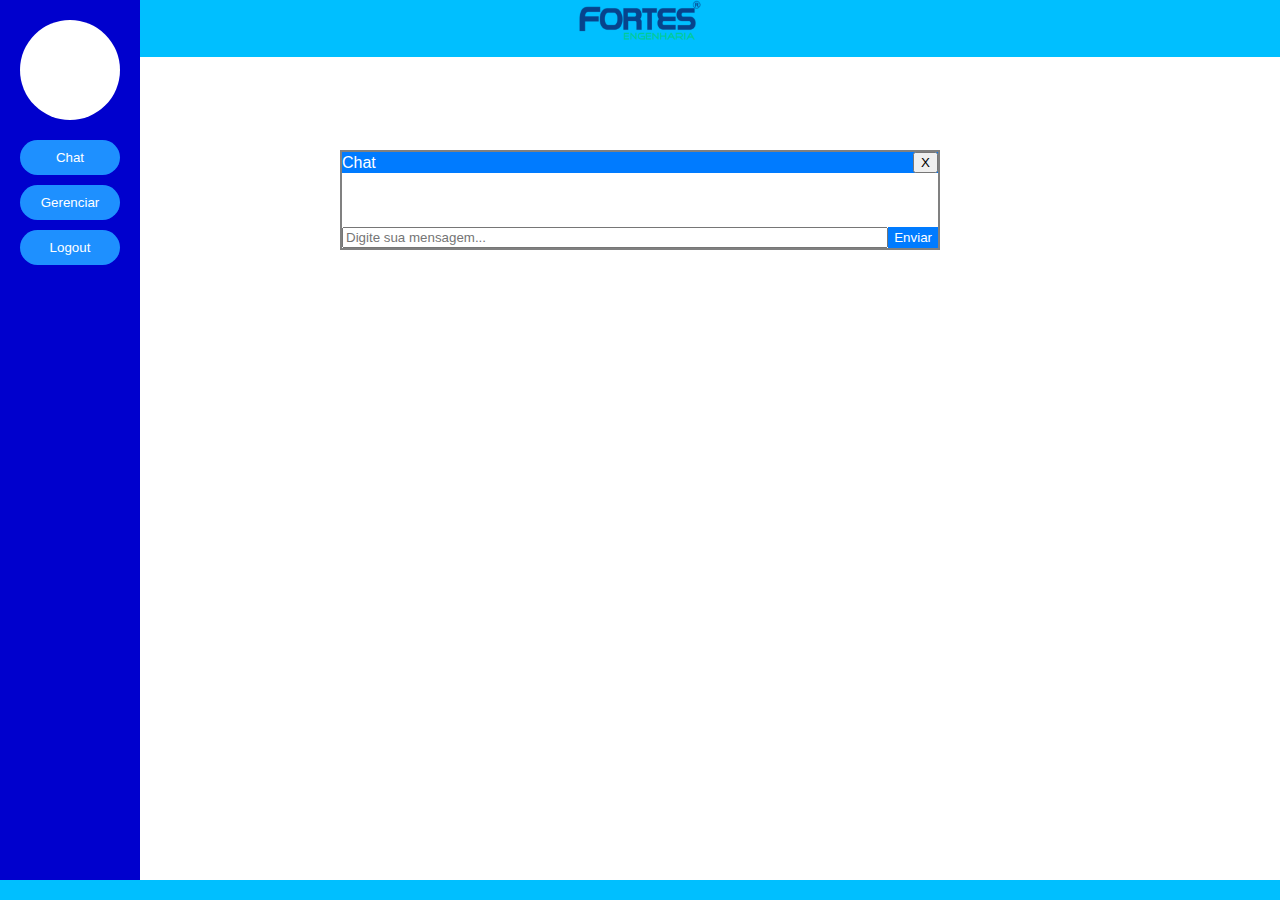
==== Admin.html @ c2135249 "Update Admin.html" ====
<!DOCTYPE html>
<html lang="en">
<head>
    <meta charset="UTF-8">
    <meta name="viewport" content="width=device-width, initial-scale=1.0">
    <title>Chat</title>
    <link rel="stylesheet" href="Css/styles.css">
</head>
<body>
    <div class="sidebar">
        <div class="profile-pic"></div>
        <button class="sidebar-btn" onclick="abrirChat()">Chat</button>
        <button class="sidebar-btn" onclick="Admin2()">Gerenciar</button>
        <button class="sidebar-btn" onclick="logout()">Logout</button>
    </div>

    <div class="header">
        <img src="Img/logo.png" alt="logo" class="logo"> 
    </div>

    <!-- Início do Chat -->
    <div id="chat-container" class="chat-container">
        <div id="chat-window" class="chat-window">
            <div class="chat-header">
                <span>Chat</span>
                <button onclick="fecharChat()">X</button>
            </div>
            <div id="chat-body" class="chat-body">
                <!-- Mensagens serão adicionadas aqui -->
                <br>
                <br>
                <br>
            </div>
            <div class="chat-footer">
                <input type="text" id="chat-input" placeholder="Digite sua mensagem...">
                <button onclick="enviarMensagem()">Enviar</button>
            </div>
        </div>
    </div>
    <!-- Fim do Chat -->

    <footer class="footer"> </footer>

    <!-- Scripts -->
<script>
    function logout(){
    window.location.href = "/index.html"
}
function Admin2(){
    window.location.href = "/Admin2.html"
}
function Admin1(){
    window.location.href = "/Admin.html"
}

function chat(){
 window.location.href = "/Admin.html"
}
</script>


    
</body>
</html>
---- Css/styles.css ----
body, html {
    margin: 0;
    padding: 0;
    font-family: Arial, sans-serif;
}

.sidebar {
    width: 100px;
    height: 100vh;
    background-color: #0000CD;
    padding: 20px;
    position: fixed;
    top: 0;
    left: 0;
    display: flex;
    flex-direction: column;
    align-items: center;
}

.profile-pic {
    width: 100px;
    height: 100px;
    background-color: #fff;
    border-radius: 50%;
    margin-bottom: 20px;
}

.sidebar-btn {
    width: 100px;
    padding: 10px;
    margin-bottom: 10px;
    background-color: #1E90FF;
    color: #fff;
    border: none;
    border-radius: 20px;
    cursor: pointer;
}

.header {
    background-color: #00BFFF;
    color: #fff;
    padding: 0px;
    text-align: center;
}

.logo {
    width: 150px;
    height: auto;
}

.footer {
    background-color: #00BFFF;
    color: #fff;
    padding: 10px;
    text-align: center;
    position: fixed;
    bottom: 0;
    left: 0;
    width: 100%;
}

/* Estilos atualizados para o chat */
.chat-container {
    position: fixed; /* Fixado na tela */
    top: 50%; /* Centralizado verticalmente */
    left: 50%; /* Centralizado horizontalmente */
    transform: translate(-50%, -50%); /* Ajuste fino da centralização */
    
/* Tamanho do chat */
width: 60%; /* Largura do chat como porcentagem da tela */
max-width: 600px; /* Máximo de largura do chat */
height: 80%; /* Altura do chat como porcentagem da tela */
max-height: 600px; /* Máximo de altura do chat */

background-color: white; /* Cor de fundo do chat */
border-radius :5px; /* Bordas arredondadas */
box-shadow :0 4px8 px rgba(0,0,0,0.2); /* Sombra para destacar o chat */

display :flex; /* Exibe o chat */
flex-direction :column; /* Organiza os elementos internos em coluna */

/* Estilos para o cabeçalho do chat */
.chat-header {
background-color :#007bff; /* Cor de fundo do cabeçalho */
color :white; /* Cor do texto do cabeçalho */
padding :10 px; /* Espaçamento interno do cabeçalho */
display :flex; /* Exibe os elementos internos em linha */
justify-content :space-between; /* Espaço entre os elementos internos */
align-items :center; /* Alinha os elementos internos verticalmente */
}

/* Estilos para o corpo do chat */
.chat-body {
padding :10 px; /* Espaçamento interno do corpo do chat */
overflow-y :auto; /* Barra de rolagem se necessário */
height :calc(100% -120 px); /* Altura ajustada para subtrair o cabeçalho e rodapé */
border-bottom :1 px solid #ccc; /* Linha divisória entre o corpo e o rodapé do chat */
}

/* Estilos para o rodapé do chat */
.chat-footer {
display :flex; /* Exibe os elementos internos em linha */
padding :10 px;} /* Espaçamento interno do rodapé */

/* Estilos para a entrada de texto no rodapé do chat */
.chat-footer input {
flex :1; /* Campo de entrada ocupa todo o espaço disponível horizontalmente */
padding :10 px; /* Espaçamento interno da entrada de texto */
border :1 px solid #ccc; /* Borda da entrada de texto */
border-radius :5 px;} /* Bordas arredondadas da entrada de texto */

/* Estilos para o botão no rodapé do chat */ 
.chat-footer button { 
background-color :#007bff ;/* Cor de fundo do botão */ 
color :white ;/* Cor do texto do botão */ 
padding :10 px20 px ;/* Espaçamento interno do botão */ 
border :none ;/* Sem borda externa */ 
margin-left :10 px}}

.chat-window {
    border: 2px solid gray;
}

.projects-tab {
    display: flex;
    flex-direction: column;
    align-items: center;
}
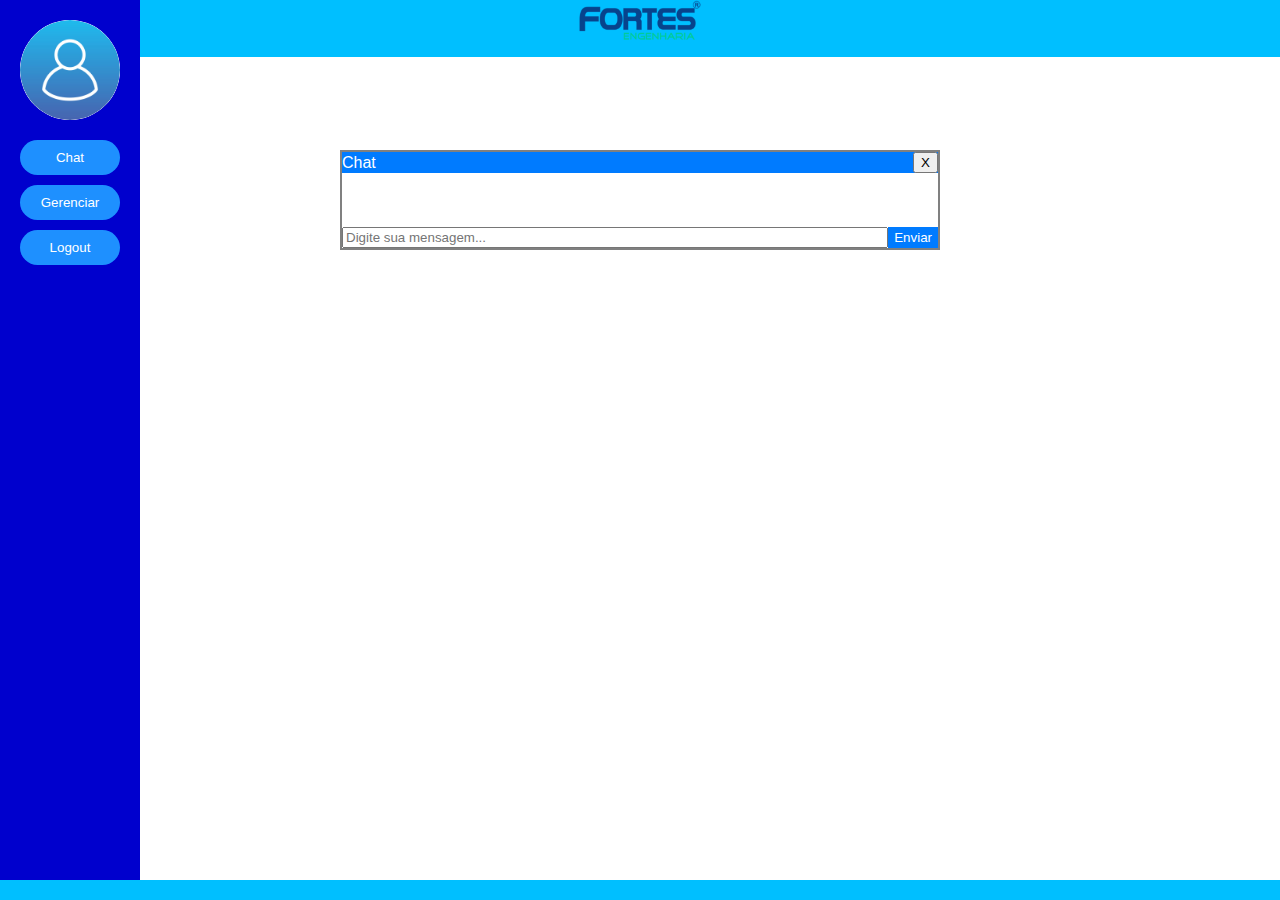
==== commit e870f9a9: "Add files via upload" ====
--- a/Admin.html
+++ b/Admin.html
@@ -8,7 +8,7 @@
 </head>
 <body>
     <div class="sidebar">
-        <div class="profile-pic"></div>
+        <div class="profile-pic"><img src="/Img/perfil.jpeg" alt="Imagem de perfil do Usuario"></div>
         <button class="sidebar-btn" onclick="abrirChat()">Chat</button>
         <button class="sidebar-btn" onclick="Admin2()">Gerenciar</button>
         <button class="sidebar-btn" onclick="logout()">Logout</button>
@@ -44,17 +44,17 @@
     <!-- Scripts -->
 <script>
     function logout(){
-    window.location.href = "/index.html"
+    window.location.href = "index.html"
 }
 function Admin2(){
-    window.location.href = "/Admin2.html"
+    window.location.href = "Admin2.html"
 }
 function Admin1(){
-    window.location.href = "/Admin.html"
+    window.location.href = "Admin.html"
 }
 
 function chat(){
- window.location.href = "/Admin.html"
+ window.location.href = "Admin.html"
 }
 </script>
 
--- a/Css/styles.css
+++ b/Css/styles.css
@@ -23,6 +23,14 @@
     background-color: #fff;
     border-radius: 50%;
     margin-bottom: 20px;
+    overflow: hidden;
+}
+
+.profile-pic img {
+    width: 100%;
+    height: auto;
+    border-radius: 50%;
+    object-fit: cover;
 }
 
 .sidebar-btn {
